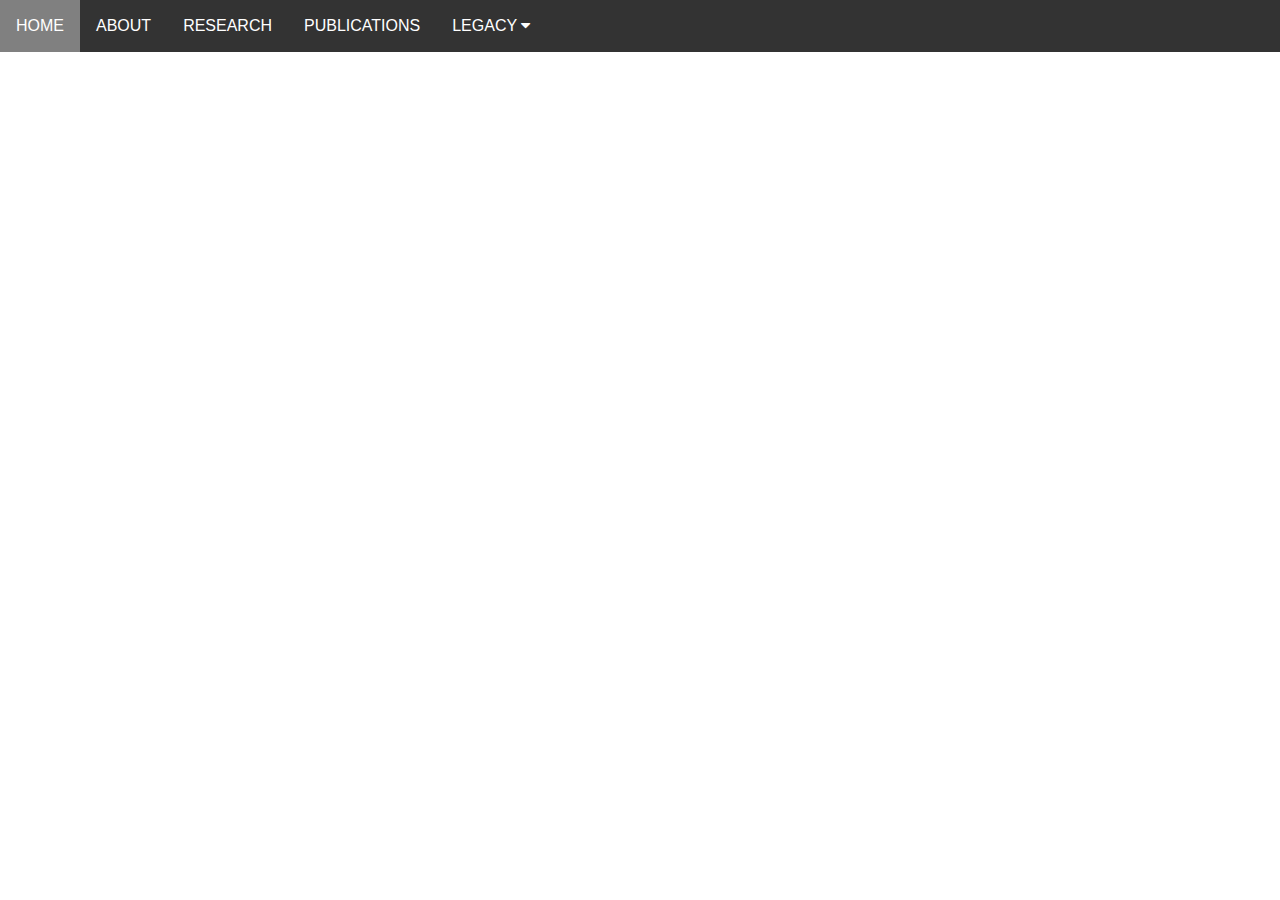
==== Challenge.html @ 0f2a04ce "Merge branch 'master' of https://github.com/CamFord16/Evelyn_Shaw" ====
<title>Dr. Evelyn Shaw</title>
<meta charset="UTF-8">
<meta name="viewport" content="width=device-width, initial-scale=1">
<link rel="stylesheet" href="https://www.w3schools.com/w3css/4/w3.css">
<link rel="stylesheet" href="https://fonts.googleapis.com/css?family=Lato">
<link rel="stylesheet" href="https://cdnjs.cloudflare.com/ajax/libs/font-awesome/4.7.0/css/font-awesome.min.css">
<style>
body {font-family: "Lato", sans-serif}
.mySlides {display: none}
</style>
<body>

<!-- Navbar -->
<style>
.navbar {
    overflow: hidden;
    background-color: #333;
    font-family: Arial, Helvetica, sans-serif;
}

.navbar a {
    float: left;
    font-size: 16px;
    color: white;
    text-align: center;
    padding: 14px 16px;
    text-decoration: none;
}

.dropdown {
    float: left;
    overflow: hidden;
}

.dropdown .dropbtn {
    font-size: 16px;    
    border: none;
    outline: none;
    color: white;
    padding: 14px 16px;
    background-color: inherit;
    font-family: inherit;
    margin: 0;
}

.navbar a:hover, .dropdown:hover .dropbtn {
    background-color: grey;
}

.dropdown-content {
    display: none;
    position: absolute;
    background-color: #f9f9f9;
    min-width: 160px;
    box-shadow: 0px 8px 16px 0px rgba(0,0,0,0.2);
    z-index: 1;
}

.dropdown-content a {
    float: none;
    color: black;
    padding: 12px 16px;
    text-decoration: none;
    display: block;
    text-align: left;
}

.dropdown-content a:hover {
    background-color: #ddd;
}

.dropdown:hover .dropdown-content {
    display: block;
}
</style>

<div class="navbar">
  <a href="Shaw.html">HOME</a>
  <a href="About.html">ABOUT</a>
  <a href="Research.html">RESEARCH</a>
  <a href="Publications.html">PUBLICATIONS</a>
  <div class="dropdown">
    <button class="dropbtn">LEGACY 
      <i class="fa fa-caret-down"></i>
    </button>
    <div class="dropdown-content">
      <a href="Contributions.html">SHAW'S CONTRIBUTIONS</a>
      <a href="Challenge.html">CHALLENGE</a>
    </div>
  </div> 
</div>

<!-- Navbar on small screens -->
<div id="navDemo" class="w3-bar-block w3-black w3-hide w3-hide-large w3-hide-medium w3-top" style="margin-top:46px">
  <a href="About.html" class="w3-bar-item w3-button w3-padding-large">About</a>
  <a href="#tour" class="w3-bar-item w3-button w3-padding-large">Research</a>
  <a href="#contact" class="w3-bar-item w3-button w3-padding-large">Pictures/Historical Documents</a>
  <a href="#" class="w3-bar-item w3-button w3-padding-large">Contact/Legacy</a>
</div>

</body>
</html>
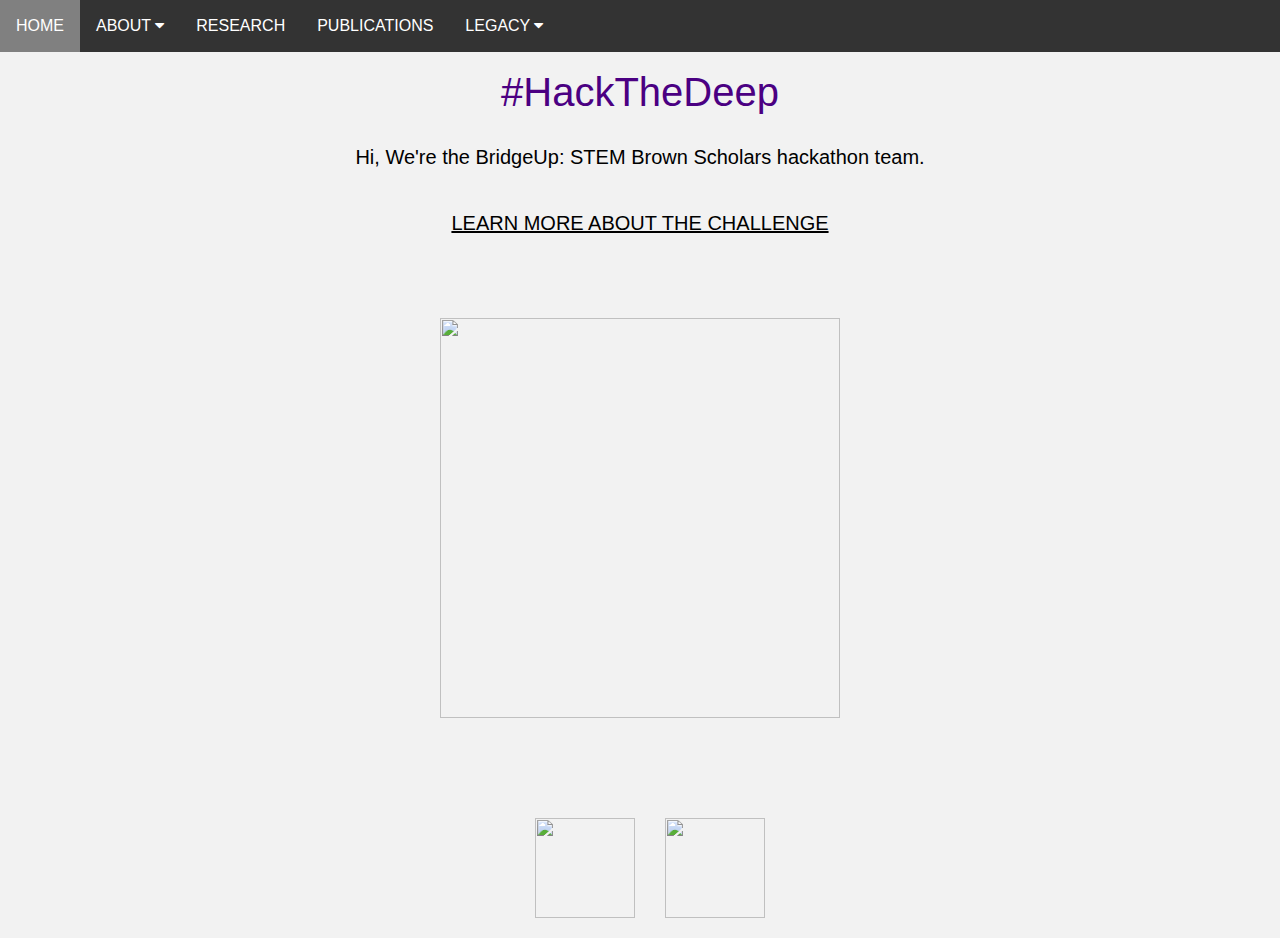
==== commit 407ae6ce: "final updates to webpage" ====
--- a/Challenge.html
+++ b/Challenge.html
@@ -12,6 +12,9 @@
 
 <!-- Navbar -->
 <style>
+body {
+background-color: #f2f2f2;
+}
 .navbar {
     overflow: hidden;
     background-color: #333;
@@ -76,7 +79,15 @@
 
 <div class="navbar">
   <a href="Shaw.html">HOME</a>
-  <a href="About.html">ABOUT</a>
+  <div class="dropdown">
+    <button class="dropbtn">ABOUT 
+      <i class="fa fa-caret-down"></i>
+    </button>
+    <div class="dropdown-content">
+      <a href="About.html">BIOGRAPHY</a>
+      <a href="adversities.html">ADVERSITIES</a>
+    </div>
+  </div>   
   <a href="Research.html">RESEARCH</a>
   <a href="Publications.html">PUBLICATIONS</a>
   <div class="dropdown">
@@ -85,18 +96,25 @@
     </button>
     <div class="dropdown-content">
       <a href="Contributions.html">SHAW'S CONTRIBUTIONS</a>
-      <a href="Challenge.html">CHALLENGE</a>
+      <a href="Challenge.html">HACK THE DEEP</a>
+      <a href="Social_Media.html">SOCIAL MEDIA</a>
     </div>
   </div> 
 </div>
+<h1 style= "text-align: center;font-size: 40px; color: indigo" >#HackTheDeep<h1>
+<div id= "quote" style= "text-align: center; margin-left: 80px; margin-right:80px; height: 150px;">
+<p style= "margin-left: 80px;margin-right: 80px; font-size: 20px;"> Hi, We're the BridgeUp: STEM Brown Scholars hackathon team. <br><p>
+<a style= "font-size: 20px;" href="https://github.com/amnh/HackTheDeep/wiki/Untold-Stories-of-Women-in-Science">LEARN MORE ABOUT THE CHALLENGE</a>
 
-<!-- Navbar on small screens -->
-<div id="navDemo" class="w3-bar-block w3-black w3-hide w3-hide-large w3-hide-medium w3-top" style="margin-top:46px">
-  <a href="About.html" class="w3-bar-item w3-button w3-padding-large">About</a>
-  <a href="#tour" class="w3-bar-item w3-button w3-padding-large">Research</a>
-  <a href="#contact" class="w3-bar-item w3-button w3-padding-large">Pictures/Historical Documents</a>
-  <a href="#" class="w3-bar-item w3-button w3-padding-large">Contact/Legacy</a>
+<div id= "pict" style= "text-align: center; margin: 80px; height: 400px;">
+	<img style= "height: 400px;" src= "https://files.slack.com/files-tmb/T0F1RNWJE-F989ASD5M-6e04e316ec/image_uploaded_from_ios_1024.jpg">
 </div>
+
+<div id= "pict2" style= "text-align: center; margin: 20px;">
+	<img style= "height: 100px; margin: 20px;" src = "https://files.slack.com/files-pri/T0F1RNWJE-F96M9CHQ8/amnh-logo.jpg">
+	<img style= "height: 100px; marign: 20px;" src = "https://files.slack.com/files-pri/T0F1RNWJE-F97B0QRS6/bridgeup_logo.png">
+	</div>
+
 
 </body>
 </html>